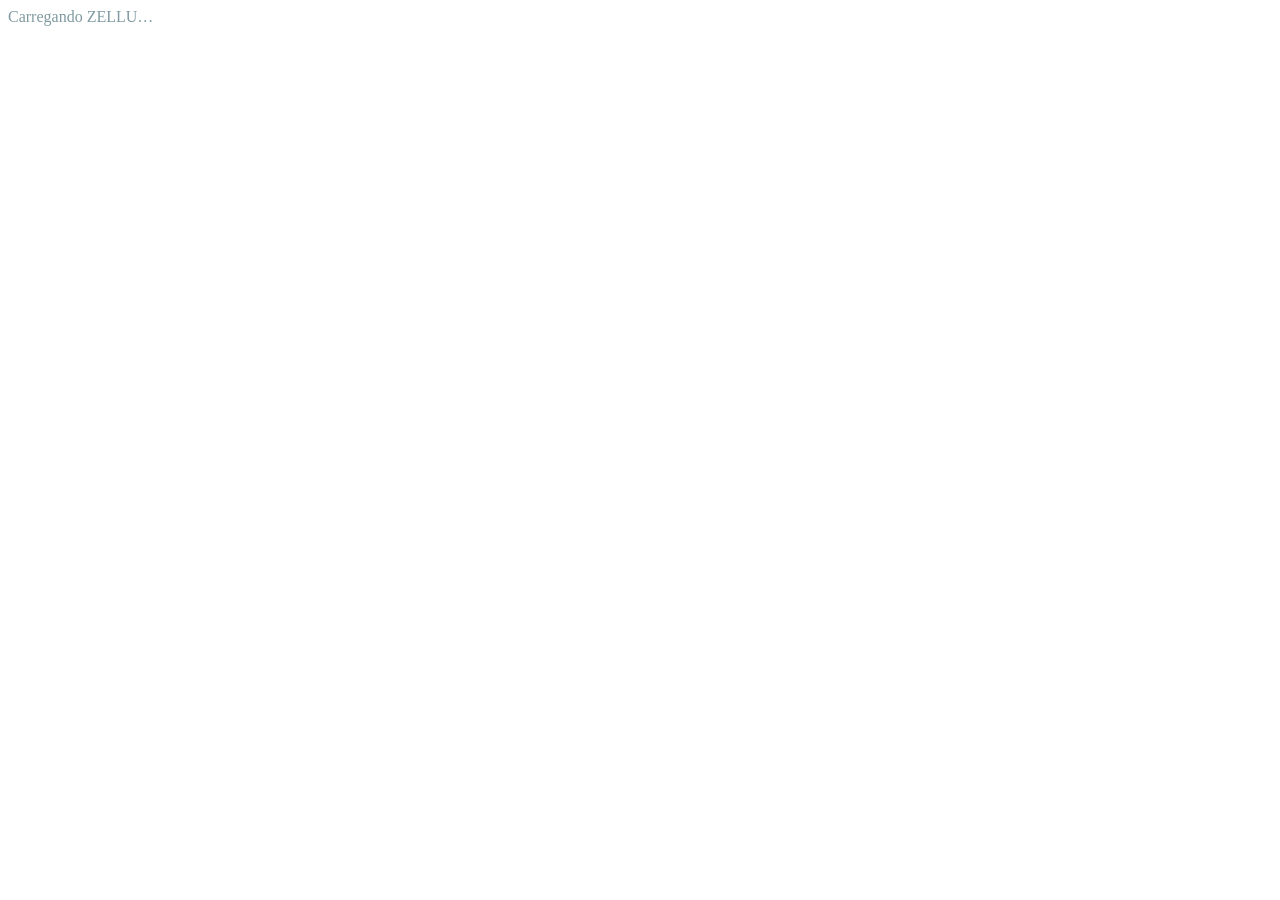
==== index.html @ 13895233 "Add files via upload" ====
<!DOCTYPE html><html lang="pt-BR"><head><meta charSet="utf-8"/><meta name="viewport" content="width=device-width, initial-scale=1"/><link rel="stylesheet" href="/juridical_taxonomy/_next/static/css/2553024fe6560345.css" data-precedence="next"/><link rel="preload" as="script" fetchPriority="low" href="/juridical_taxonomy/_next/static/chunks/webpack-516e82330b6f5aad.js"/><script src="/juridical_taxonomy/_next/static/chunks/fd9d1056-ef190f3fe912d710.js" async=""></script><script src="/juridical_taxonomy/_next/static/chunks/117-106c182120edcbfd.js" async=""></script><script src="/juridical_taxonomy/_next/static/chunks/main-app-54c400e4ec0f59c6.js" async=""></script><script src="/juridical_taxonomy/_next/static/chunks/app/page-b76040e803ad3f22.js" async=""></script><title>ZELLU · Taxonomia processual</title><meta name="description" content="DE-PARA de movimentações entre tribunais brasileiros"/><link rel="icon" href="/juridical_taxonomy/favicon.ico" type="image/x-icon" sizes="16x16"/><script src="/juridical_taxonomy/_next/static/chunks/polyfills-42372ed130431b0a.js" noModule=""></script></head><body><main><!--$!--><template data-dgst="BAILOUT_TO_CLIENT_SIDE_RENDERING"></template><div class="p-8 text-[var(--mute)]" style="color:#7f9aa0">Carregando ZELLU…</div><!--/$--></main><script src="/juridical_taxonomy/_next/static/chunks/webpack-516e82330b6f5aad.js" async=""></script><script>(self.__next_f=self.__next_f||[]).push([0]);self.__next_f.push([2,null])</script><script>self.__next_f.push([1,"1:HL[\"/juridical_taxonomy/_next/static/css/2553024fe6560345.css\",\"style\"]\n"])</script><script>self.__next_f.push([1,"2:I[2846,[],\"\"]\n4:I[9107,[],\"ClientPageRoot\"]\n5:I[2695,[\"931\",\"static/chunks/app/page-b76040e803ad3f22.js\"],\"default\",1]\n6:I[4707,[],\"\"]\n7:I[6423,[],\"\"]\n9:I[1060,[],\"\"]\na:[]\n0:[\"$\",\"$L2\",null,{\"buildId\":\"TChpjAAelxtWKI1IDLh6v\",\"assetPrefix\":\"/juridical_taxonomy\",\"urlParts\":[\"\",\"\"],\"initialTree\":[\"\",{\"children\":[\"__PAGE__\",{}]},\"$undefined\",\"$undefined\",true],\"initialSeedData\":[\"\",{\"children\":[\"__PAGE__\",{},[[\"$L3\",[\"$\",\"$L4\",null,{\"props\":{\"params\":{},\"searchParams\":{}},\"Component\":\"$5\"}],null],null],null]},[[[[\"$\",\"link\",\"0\",{\"rel\":\"stylesheet\",\"href\":\"/juridical_taxonomy/_next/static/css/2553024fe6560345.css\",\"precedence\":\"next\",\"crossOrigin\":\"$undefined\"}]],[\"$\",\"html\",null,{\"lang\":\"pt-BR\",\"children\":[\"$\",\"body\",null,{\"children\":[\"$\",\"$L6\",null,{\"parallelRouterKey\":\"children\",\"segmentPath\":[\"children\"],\"error\":\"$undefined\",\"errorStyles\":\"$undefined\",\"errorScripts\":\"$undefined\",\"template\":[\"$\",\"$L7\",null,{}],\"templateStyles\":\"$undefined\",\"templateScripts\":\"$undefined\",\"notFound\":[[\"$\",\"title\",null,{\"children\":\"404: This page could not be found.\"}],[\"$\",\"div\",null,{\"style\":{\"fontFamily\":\"system-ui,\\\"Segoe UI\\\",Roboto,Helvetica,Arial,sans-serif,\\\"Apple Color Emoji\\\",\\\"Segoe UI Emoji\\\"\",\"height\":\"100vh\",\"textAlign\":\"center\",\"display\":\"flex\",\"flexDirection\":\"column\",\"alignItems\":\"center\",\"justifyContent\":\"center\"},\"children\":[\"$\",\"div\",null,{\"children\":[[\"$\",\"style\",null,{\"dangerouslySetInnerHTML\":{\"__html\":\"body{color:#000;background:#fff;margin:0}.next-error-h1{border-right:1px solid rgba(0,0,0,.3)}@media (prefers-color-scheme:dark){body{color:#fff;background:#000}.next-error-h1{border-right:1px solid rgba(255,255,255,.3)}}\"}}],[\"$\",\"h1\",null,{\"className\":\"next-error-h1\",\"style\":{\"display\":\"inline-block\",\"margin\":\"0 20px 0 0\",\"padding\":\"0 23px 0 0\",\"fontSize\":24,\"fontWeight\":500,\"verticalAlign\":\"top\",\"lineHeight\":\"49px\"},\"children\":\"404\"}],[\"$\",\"div\",null,{\"style\":{\"display\":\"inline-block\"},\"children\":[\"$\",\"h2\",null,{\"style\":{\"fontSize\":14,\"fontWeight\":400,\"lineHeight\":\"49px\",\"margin\":0},\"children\":\"This page cou"])</script><script>self.__next_f.push([1,"ld not be found.\"}]}]]}]}]],\"notFoundStyles\":[]}]}]}]],null],null],\"couldBeIntercepted\":false,\"initialHead\":[null,\"$L8\"],\"globalErrorComponent\":\"$9\",\"missingSlots\":\"$Wa\"}]\n"])</script><script>self.__next_f.push([1,"8:[[\"$\",\"meta\",\"0\",{\"name\":\"viewport\",\"content\":\"width=device-width, initial-scale=1\"}],[\"$\",\"meta\",\"1\",{\"charSet\":\"utf-8\"}],[\"$\",\"title\",\"2\",{\"children\":\"ZELLU · Taxonomia processual\"}],[\"$\",\"meta\",\"3\",{\"name\":\"description\",\"content\":\"DE-PARA de movimentações entre tribunais brasileiros\"}],[\"$\",\"link\",\"4\",{\"rel\":\"icon\",\"href\":\"/juridical_taxonomy/favicon.ico\",\"type\":\"image/x-icon\",\"sizes\":\"16x16\"}]]\n3:null\n"])</script></body></html>
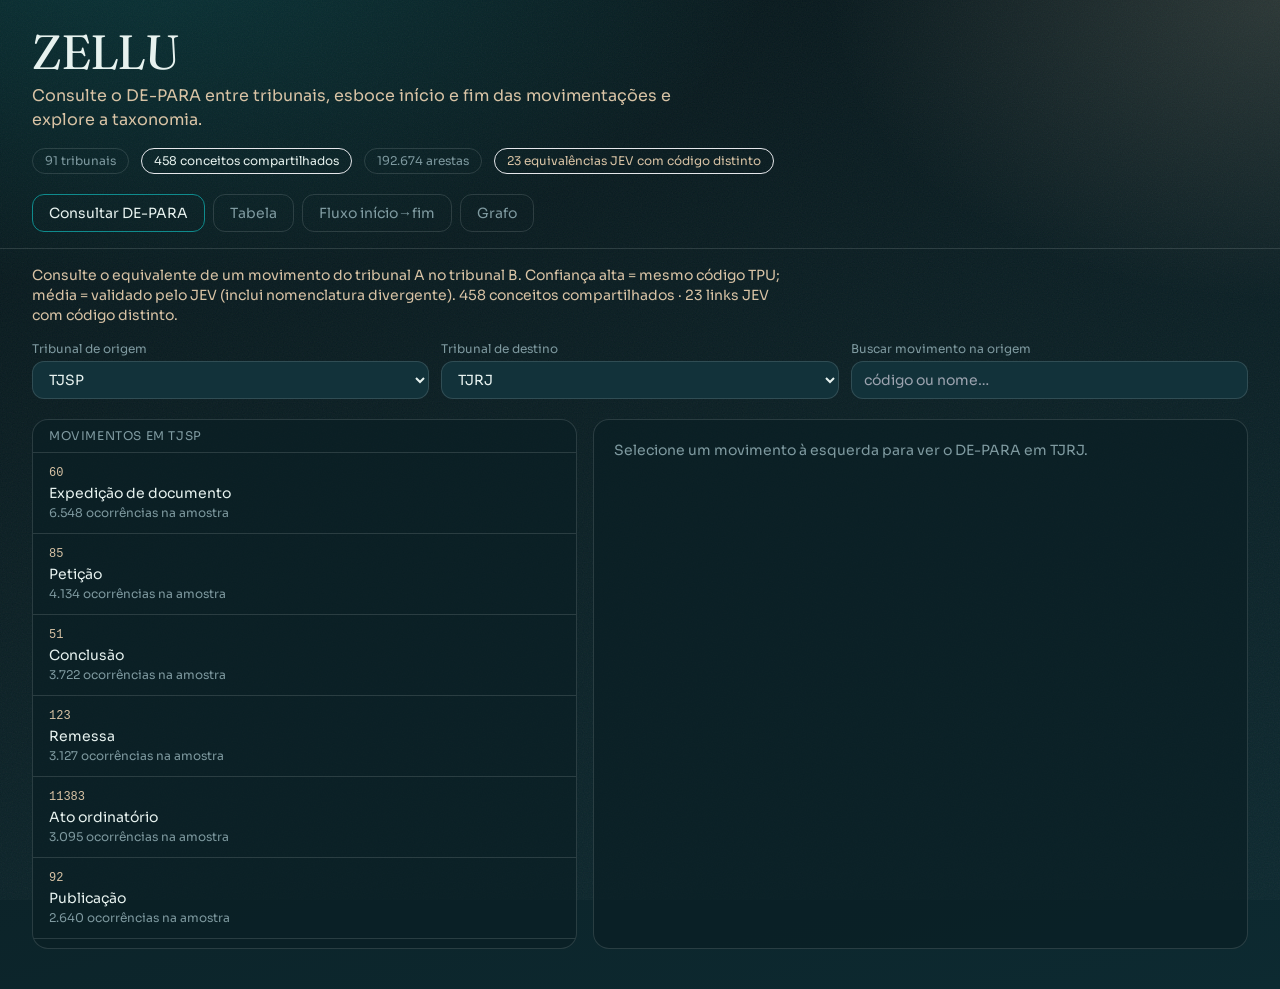
==== commit 643dfeec: "Add files via upload" ====
--- a/index.html
+++ b/index.html
@@ -1 +1 @@
-<!DOCTYPE html><html lang="pt-BR"><head><meta charSet="utf-8"/><meta name="viewport" content="width=device-width, initial-scale=1"/><link rel="stylesheet" href="/juridical_taxonomy/_next/static/css/2553024fe6560345.css" data-precedence="next"/><link rel="preload" as="script" fetchPriority="low" href="/juridical_taxonomy/_next/static/chunks/webpack-516e82330b6f5aad.js"/><script src="/juridical_taxonomy/_next/static/chunks/fd9d1056-ef190f3fe912d710.js" async=""></script><script src="/juridical_taxonomy/_next/static/chunks/117-106c182120edcbfd.js" async=""></script><script src="/juridical_taxonomy/_next/static/chunks/main-app-54c400e4ec0f59c6.js" async=""></script><script src="/juridical_taxonomy/_next/static/chunks/app/page-b76040e803ad3f22.js" async=""></script><title>ZELLU · Taxonomia processual</title><meta name="description" content="DE-PARA de movimentações entre tribunais brasileiros"/><link rel="icon" href="/juridical_taxonomy/favicon.ico" type="image/x-icon" sizes="16x16"/><script src="/juridical_taxonomy/_next/static/chunks/polyfills-42372ed130431b0a.js" noModule=""></script></head><body><main><!--$!--><template data-dgst="BAILOUT_TO_CLIENT_SIDE_RENDERING"></template><div class="p-8 text-[var(--mute)]" style="color:#7f9aa0">Carregando ZELLU…</div><!--/$--></main><script src="/juridical_taxonomy/_next/static/chunks/webpack-516e82330b6f5aad.js" async=""></script><script>(self.__next_f=self.__next_f||[]).push([0]);self.__next_f.push([2,null])</script><script>self.__next_f.push([1,"1:HL[\"/juridical_taxonomy/_next/static/css/2553024fe6560345.css\",\"style\"]\n"])</script><script>self.__next_f.push([1,"2:I[2846,[],\"\"]\n4:I[9107,[],\"ClientPageRoot\"]\n5:I[2695,[\"931\",\"static/chunks/app/page-b76040e803ad3f22.js\"],\"default\",1]\n6:I[4707,[],\"\"]\n7:I[6423,[],\"\"]\n9:I[1060,[],\"\"]\na:[]\n0:[\"$\",\"$L2\",null,{\"buildId\":\"TChpjAAelxtWKI1IDLh6v\",\"assetPrefix\":\"/juridical_taxonomy\",\"urlParts\":[\"\",\"\"],\"initialTree\":[\"\",{\"children\":[\"__PAGE__\",{}]},\"$undefined\",\"$undefined\",true],\"initialSeedData\":[\"\",{\"children\":[\"__PAGE__\",{},[[\"$L3\",[\"$\",\"$L4\",null,{\"props\":{\"params\":{},\"searchParams\":{}},\"Component\":\"$5\"}],null],null],null]},[[[[\"$\",\"link\",\"0\",{\"rel\":\"stylesheet\",\"href\":\"/juridical_taxonomy/_next/static/css/2553024fe6560345.css\",\"precedence\":\"next\",\"crossOrigin\":\"$undefined\"}]],[\"$\",\"html\",null,{\"lang\":\"pt-BR\",\"children\":[\"$\",\"body\",null,{\"children\":[\"$\",\"$L6\",null,{\"parallelRouterKey\":\"children\",\"segmentPath\":[\"children\"],\"error\":\"$undefined\",\"errorStyles\":\"$undefined\",\"errorScripts\":\"$undefined\",\"template\":[\"$\",\"$L7\",null,{}],\"templateStyles\":\"$undefined\",\"templateScripts\":\"$undefined\",\"notFound\":[[\"$\",\"title\",null,{\"children\":\"404: This page could not be found.\"}],[\"$\",\"div\",null,{\"style\":{\"fontFamily\":\"system-ui,\\\"Segoe UI\\\",Roboto,Helvetica,Arial,sans-serif,\\\"Apple Color Emoji\\\",\\\"Segoe UI Emoji\\\"\",\"height\":\"100vh\",\"textAlign\":\"center\",\"display\":\"flex\",\"flexDirection\":\"column\",\"alignItems\":\"center\",\"justifyContent\":\"center\"},\"children\":[\"$\",\"div\",null,{\"children\":[[\"$\",\"style\",null,{\"dangerouslySetInnerHTML\":{\"__html\":\"body{color:#000;background:#fff;margin:0}.next-error-h1{border-right:1px solid rgba(0,0,0,.3)}@media (prefers-color-scheme:dark){body{color:#fff;background:#000}.next-error-h1{border-right:1px solid rgba(255,255,255,.3)}}\"}}],[\"$\",\"h1\",null,{\"className\":\"next-error-h1\",\"style\":{\"display\":\"inline-block\",\"margin\":\"0 20px 0 0\",\"padding\":\"0 23px 0 0\",\"fontSize\":24,\"fontWeight\":500,\"verticalAlign\":\"top\",\"lineHeight\":\"49px\"},\"children\":\"404\"}],[\"$\",\"div\",null,{\"style\":{\"display\":\"inline-block\"},\"children\":[\"$\",\"h2\",null,{\"style\":{\"fontSize\":14,\"fontWeight\":400,\"lineHeight\":\"49px\",\"margin\":0},\"children\":\"This page cou"])</script><script>self.__next_f.push([1,"ld not be found.\"}]}]]}]}]],\"notFoundStyles\":[]}]}]}]],null],null],\"couldBeIntercepted\":false,\"initialHead\":[null,\"$L8\"],\"globalErrorComponent\":\"$9\",\"missingSlots\":\"$Wa\"}]\n"])</script><script>self.__next_f.push([1,"8:[[\"$\",\"meta\",\"0\",{\"name\":\"viewport\",\"content\":\"width=device-width, initial-scale=1\"}],[\"$\",\"meta\",\"1\",{\"charSet\":\"utf-8\"}],[\"$\",\"title\",\"2\",{\"children\":\"ZELLU · Taxonomia processual\"}],[\"$\",\"meta\",\"3\",{\"name\":\"description\",\"content\":\"DE-PARA de movimentações entre tribunais brasileiros\"}],[\"$\",\"link\",\"4\",{\"rel\":\"icon\",\"href\":\"/juridical_taxonomy/favicon.ico\",\"type\":\"image/x-icon\",\"sizes\":\"16x16\"}]]\n3:null\n"])</script></body></html>+<!DOCTYPE html><html lang="pt-BR"><head><meta charSet="utf-8"/><meta name="viewport" content="width=device-width, initial-scale=1"/><link rel="stylesheet" href="/_next/static/css/10b8285554e875d4.css" data-precedence="next"/><link rel="preload" as="script" fetchPriority="low" href="/_next/static/chunks/webpack-4a5ed6e820c9364b.js"/><script src="/_next/static/chunks/fd9d1056-ef190f3fe912d710.js" async=""></script><script src="/_next/static/chunks/117-5c5d620953fc42b6.js" async=""></script><script src="/_next/static/chunks/main-app-54c400e4ec0f59c6.js" async=""></script><script src="/_next/static/chunks/app/page-865fe49f5a0787f5.js" async=""></script><title>ZELLU · Taxonomia processual</title><meta name="description" content="DE-PARA de movimentações entre tribunais brasileiros"/><link rel="icon" href="/favicon.ico" type="image/x-icon" sizes="16x16"/><script src="/_next/static/chunks/polyfills-42372ed130431b0a.js" noModule=""></script></head><body><main><div class="flex min-h-screen flex-col"><header class="rise relative z-10 border-b border-[var(--line)] px-5 pb-4 pt-7 md:px-8"><p class="font-display text-4xl tracking-tight text-[var(--foam)] md:text-5xl">ZELLU</p><p class="rise-delay mt-2 max-w-2xl text-sm text-[var(--sand)] md:text-base">Consulte o DE-PARA entre tribunais, esboce início e fim das movimentações e explore a taxonomia.</p><div class="rise-delay mt-4 flex flex-wrap gap-3 text-xs text-[var(--mute)]"><span class="rounded-full border border-[var(--line)] px-3 py-1">91<!-- --> tribunais</span></div><div class="rise-delay mt-5 flex flex-wrap gap-2"><button type="button" class="rounded-xl border border-[var(--signal)] bg-[var(--signal)]/20 px-4 py-2 text-sm text-[var(--foam)]">Consultar DE-PARA</button><button type="button" class="rounded-xl border border-[var(--line)] px-4 py-2 text-sm text-[var(--mute)] hover:text-[var(--foam)]">Tabela</button><button type="button" class="rounded-xl border border-[var(--line)] px-4 py-2 text-sm text-[var(--mute)] hover:text-[var(--foam)]">Fluxo início→fim</button><button type="button" class="rounded-xl border border-[var(--line)] px-4 py-2 text-sm text-[var(--mute)] hover:text-[var(--foam)]">Grafo</button></div></header><div class="p-6 text-[var(--mute)]">Carregando consulta DE-PARA…</div></div></main><script src="/_next/static/chunks/webpack-4a5ed6e820c9364b.js" async=""></script><script>(self.__next_f=self.__next_f||[]).push([0]);self.__next_f.push([2,null])</script><script>self.__next_f.push([1,"1:HL[\"/_next/static/css/10b8285554e875d4.css\",\"style\"]\n"])</script><script>self.__next_f.push([1,"2:I[2846,[],\"\"]\n4:I[9107,[],\"ClientPageRoot\"]\n5:I[6572,[\"931\",\"static/chunks/app/page-865fe49f5a0787f5.js\"],\"default\",1]\n6:I[4707,[],\"\"]\n7:I[6423,[],\"\"]\n9:I[1060,[],\"\"]\na:[]\n0:[\"$\",\"$L2\",null,{\"buildId\":\"FlHKwhKEjsWB3qGwRfgDv\",\"assetPrefix\":\"\",\"urlParts\":[\"\",\"\"],\"initialTree\":[\"\",{\"children\":[\"__PAGE__\",{}]},\"$undefined\",\"$undefined\",true],\"initialSeedData\":[\"\",{\"children\":[\"__PAGE__\",{},[[\"$L3\",[\"$\",\"$L4\",null,{\"props\":{\"params\":{},\"searchParams\":{}},\"Component\":\"$5\"}],null],null],null]},[[[[\"$\",\"link\",\"0\",{\"rel\":\"stylesheet\",\"href\":\"/_next/static/css/10b8285554e875d4.css\",\"precedence\":\"next\",\"crossOrigin\":\"$undefined\"}]],[\"$\",\"html\",null,{\"lang\":\"pt-BR\",\"children\":[\"$\",\"body\",null,{\"children\":[\"$\",\"$L6\",null,{\"parallelRouterKey\":\"children\",\"segmentPath\":[\"children\"],\"error\":\"$undefined\",\"errorStyles\":\"$undefined\",\"errorScripts\":\"$undefined\",\"template\":[\"$\",\"$L7\",null,{}],\"templateStyles\":\"$undefined\",\"templateScripts\":\"$undefined\",\"notFound\":[[\"$\",\"title\",null,{\"children\":\"404: This page could not be found.\"}],[\"$\",\"div\",null,{\"style\":{\"fontFamily\":\"system-ui,\\\"Segoe UI\\\",Roboto,Helvetica,Arial,sans-serif,\\\"Apple Color Emoji\\\",\\\"Segoe UI Emoji\\\"\",\"height\":\"100vh\",\"textAlign\":\"center\",\"display\":\"flex\",\"flexDirection\":\"column\",\"alignItems\":\"center\",\"justifyContent\":\"center\"},\"children\":[\"$\",\"div\",null,{\"children\":[[\"$\",\"style\",null,{\"dangerouslySetInnerHTML\":{\"__html\":\"body{color:#000;background:#fff;margin:0}.next-error-h1{border-right:1px solid rgba(0,0,0,.3)}@media (prefers-color-scheme:dark){body{color:#fff;background:#000}.next-error-h1{border-right:1px solid rgba(255,255,255,.3)}}\"}}],[\"$\",\"h1\",null,{\"className\":\"next-error-h1\",\"style\":{\"display\":\"inline-block\",\"margin\":\"0 20px 0 0\",\"padding\":\"0 23px 0 0\",\"fontSize\":24,\"fontWeight\":500,\"verticalAlign\":\"top\",\"lineHeight\":\"49px\"},\"children\":\"404\"}],[\"$\",\"div\",null,{\"style\":{\"display\":\"inline-block\"},\"children\":[\"$\",\"h2\",null,{\"style\":{\"fontSize\":14,\"fontWeight\":400,\"lineHeight\":\"49px\",\"margin\":0},\"children\":\"This page could not be found.\"}]}]]}]}]],\"notFoundS"])</script><script>self.__next_f.push([1,"tyles\":[]}]}]}]],null],null],\"couldBeIntercepted\":false,\"initialHead\":[null,\"$L8\"],\"globalErrorComponent\":\"$9\",\"missingSlots\":\"$Wa\"}]\n"])</script><script>self.__next_f.push([1,"8:[[\"$\",\"meta\",\"0\",{\"name\":\"viewport\",\"content\":\"width=device-width, initial-scale=1\"}],[\"$\",\"meta\",\"1\",{\"charSet\":\"utf-8\"}],[\"$\",\"title\",\"2\",{\"children\":\"ZELLU · Taxonomia processual\"}],[\"$\",\"meta\",\"3\",{\"name\":\"description\",\"content\":\"DE-PARA de movimentações entre tribunais brasileiros\"}],[\"$\",\"link\",\"4\",{\"rel\":\"icon\",\"href\":\"/favicon.ico\",\"type\":\"image/x-icon\",\"sizes\":\"16x16\"}]]\n3:null\n"])</script></body></html>
--- a/_next/static/css/10b8285554e875d4.css
+++ b/_next/static/css/10b8285554e875d4.css
@@ -0,0 +1,5 @@
+@import url("https://fonts.googleapis.com/css2?family=Fraunces:opsz,wght@9..144,500;9..144,700&family=Sora:wght@400;500;600&display=swap");*,:after,:before{--tw-border-spacing-x:0;--tw-border-spacing-y:0;--tw-translate-x:0;--tw-translate-y:0;--tw-rotate:0;--tw-skew-x:0;--tw-skew-y:0;--tw-scale-x:1;--tw-scale-y:1;--tw-pan-x: ;--tw-pan-y: ;--tw-pinch-zoom: ;--tw-scroll-snap-strictness:proximity;--tw-gradient-from-position: ;--tw-gradient-via-position: ;--tw-gradient-to-position: ;--tw-ordinal: ;--tw-slashed-zero: ;--tw-numeric-figure: ;--tw-numeric-spacing: ;--tw-numeric-fraction: ;--tw-ring-inset: ;--tw-ring-offset-width:0px;--tw-ring-offset-color:#fff;--tw-ring-color:rgba(59,130,246,.5);--tw-ring-offset-shadow:0 0 #0000;--tw-ring-shadow:0 0 #0000;--tw-shadow:0 0 #0000;--tw-shadow-colored:0 0 #0000;--tw-blur: ;--tw-brightness: ;--tw-contrast: ;--tw-grayscale: ;--tw-hue-rotate: ;--tw-invert: ;--tw-saturate: ;--tw-sepia: ;--tw-drop-shadow: ;--tw-backdrop-blur: ;--tw-backdrop-brightness: ;--tw-backdrop-contrast: ;--tw-backdrop-grayscale: ;--tw-backdrop-hue-rotate: ;--tw-backdrop-invert: ;--tw-backdrop-opacity: ;--tw-backdrop-saturate: ;--tw-backdrop-sepia: ;--tw-contain-size: ;--tw-contain-layout: ;--tw-contain-paint: ;--tw-contain-style: }::backdrop{--tw-border-spacing-x:0;--tw-border-spacing-y:0;--tw-translate-x:0;--tw-translate-y:0;--tw-rotate:0;--tw-skew-x:0;--tw-skew-y:0;--tw-scale-x:1;--tw-scale-y:1;--tw-pan-x: ;--tw-pan-y: ;--tw-pinch-zoom: ;--tw-scroll-snap-strictness:proximity;--tw-gradient-from-position: ;--tw-gradient-via-position: ;--tw-gradient-to-position: ;--tw-ordinal: ;--tw-slashed-zero: ;--tw-numeric-figure: ;--tw-numeric-spacing: ;--tw-numeric-fraction: ;--tw-ring-inset: ;--tw-ring-offset-width:0px;--tw-ring-offset-color:#fff;--tw-ring-color:rgba(59,130,246,.5);--tw-ring-offset-shadow:0 0 #0000;--tw-ring-shadow:0 0 #0000;--tw-shadow:0 0 #0000;--tw-shadow-colored:0 0 #0000;--tw-blur: ;--tw-brightness: ;--tw-contrast: ;--tw-grayscale: ;--tw-hue-rotate: ;--tw-invert: ;--tw-saturate: ;--tw-sepia: ;--tw-drop-shadow: ;--tw-backdrop-blur: ;--tw-backdrop-brightness: ;--tw-backdrop-contrast: ;--tw-backdrop-grayscale: ;--tw-backdrop-hue-rotate: ;--tw-backdrop-invert: ;--tw-backdrop-opacity: ;--tw-backdrop-saturate: ;--tw-backdrop-sepia: ;--tw-contain-size: ;--tw-contain-layout: ;--tw-contain-paint: ;--tw-contain-style: }
+
+/*
+! tailwindcss v3.4.19 | MIT License | https://tailwindcss.com
+*/*,:after,:before{box-sizing:border-box;border:0 solid #e5e7eb}:after,:before{--tw-content:""}:host,html{line-height:1.5;-webkit-text-size-adjust:100%;-moz-tab-size:4;tab-size:4;font-family:ui-sans-serif,system-ui,sans-serif,Apple Color Emoji,Segoe UI Emoji,Segoe UI Symbol,Noto Color Emoji;font-feature-settings:normal;font-variation-settings:normal;-webkit-tap-highlight-color:transparent}body{margin:0;line-height:inherit}hr{height:0;color:inherit;border-top-width:1px}abbr:where([title]){text-decoration:underline dotted}h1,h2,h3,h4,h5,h6{font-size:inherit;font-weight:inherit}a{color:inherit;text-decoration:inherit}b,strong{font-weight:bolder}code,kbd,pre,samp{font-family:ui-monospace,SFMono-Regular,Menlo,Monaco,Consolas,Liberation Mono,Courier New,monospace;font-feature-settings:normal;font-variation-settings:normal;font-size:1em}small{font-size:80%}sub,sup{font-size:75%;line-height:0;position:relative;vertical-align:baseline}sub{bottom:-.25em}sup{top:-.5em}table{text-indent:0;border-color:inherit;border-collapse:collapse}button,input,optgroup,select,textarea{font-family:inherit;font-feature-settings:inherit;font-variation-settings:inherit;font-size:100%;font-weight:inherit;line-height:inherit;letter-spacing:inherit;color:inherit;margin:0;padding:0}button,select{text-transform:none}button,input:where([type=button]),input:where([type=reset]),input:where([type=submit]){-webkit-appearance:button;background-color:transparent;background-image:none}:-moz-focusring{outline:auto}:-moz-ui-invalid{box-shadow:none}progress{vertical-align:baseline}::-webkit-inner-spin-button,::-webkit-outer-spin-button{height:auto}[type=search]{-webkit-appearance:textfield;outline-offset:-2px}::-webkit-search-decoration{-webkit-appearance:none}::-webkit-file-upload-button{-webkit-appearance:button;font:inherit}summary{display:list-item}blockquote,dd,dl,figure,h1,h2,h3,h4,h5,h6,hr,p,pre{margin:0}fieldset{margin:0}fieldset,legend{padding:0}menu,ol,ul{list-style:none;margin:0;padding:0}dialog{padding:0}textarea{resize:vertical}input::placeholder,textarea::placeholder{opacity:1;color:#9ca3af}[role=button],button{cursor:pointer}:disabled{cursor:default}audio,canvas,embed,iframe,img,object,svg,video{display:block;vertical-align:middle}img,video{max-width:100%;height:auto}[hidden]:where(:not([hidden=until-found])){display:none}.pointer-events-none{pointer-events:none}.pointer-events-auto{pointer-events:auto}.absolute{position:absolute}.relative{position:relative}.sticky{position:sticky}.bottom-4{bottom:1rem}.left-4{left:1rem}.right-4{right:1rem}.top-0{top:0}.z-10{z-index:10}.z-20{z-index:20}.mx-1{margin-left:.25rem;margin-right:.25rem}.mx-2{margin-left:.5rem;margin-right:.5rem}.mx-auto{margin-left:auto;margin-right:auto}.mb-10{margin-bottom:2.5rem}.mb-2{margin-bottom:.5rem}.mb-3{margin-bottom:.75rem}.mb-4{margin-bottom:1rem}.mb-5{margin-bottom:1.25rem}.mb-6{margin-bottom:1.5rem}.mb-8{margin-bottom:2rem}.ml-2{margin-left:.5rem}.ml-auto{margin-left:auto}.mt-0\.5{margin-top:.125rem}.mt-1{margin-top:.25rem}.mt-2{margin-top:.5rem}.mt-3{margin-top:.75rem}.mt-4{margin-top:1rem}.mt-5{margin-top:1.25rem}.block{display:block}.flex{display:flex}.table{display:table}.grid{display:grid}.h-\[min\(78vh\2c 820px\)\]{height:min(78vh,820px)}.max-h-\[min\(55vh\2c 520px\)\]{max-height:min(55vh,520px)}.max-h-\[min\(70vh\2c 720px\)\]{max-height:min(70vh,720px)}.min-h-0{min-height:0}.min-h-\[420px\]{min-height:420px}.min-h-screen{min-height:100vh}.w-full{width:100%}.min-w-\[10rem\]{min-width:10rem}.min-w-\[720px\]{min-width:720px}.min-w-\[9\.5rem\]{min-width:9.5rem}.min-w-\[9rem\]{min-width:9rem}.max-w-2xl{max-width:42rem}.max-w-3xl{max-width:48rem}.max-w-6xl{max-width:72rem}.max-w-xs{max-width:20rem}.flex-1{flex:1 1 0%}.shrink-0{flex-shrink:0}.border-collapse{border-collapse:collapse}.resize{resize:both}.flex-col{flex-direction:column}.flex-wrap{flex-wrap:wrap}.items-start{align-items:flex-start}.items-end{align-items:flex-end}.items-center{align-items:center}.items-baseline{align-items:baseline}.justify-between{justify-content:space-between}.gap-0\.5{gap:.125rem}.gap-1{gap:.25rem}.gap-1\.5{gap:.375rem}.gap-2{gap:.5rem}.gap-3{gap:.75rem}.gap-4{gap:1rem}.gap-8{gap:2rem}.space-y-1>:not([hidden])~:not([hidden]){--tw-space-y-reverse:0;margin-top:calc(.25rem * calc(1 - var(--tw-space-y-reverse)));margin-bottom:calc(.25rem * var(--tw-space-y-reverse))}.space-y-2>:not([hidden])~:not([hidden]){--tw-space-y-reverse:0;margin-top:calc(.5rem * calc(1 - var(--tw-space-y-reverse)));margin-bottom:calc(.5rem * var(--tw-space-y-reverse))}.space-y-3>:not([hidden])~:not([hidden]){--tw-space-y-reverse:0;margin-top:calc(.75rem * calc(1 - var(--tw-space-y-reverse)));margin-bottom:calc(.75rem * var(--tw-space-y-reverse))}.space-y-4>:not([hidden])~:not([hidden]){--tw-space-y-reverse:0;margin-top:calc(1rem * calc(1 - var(--tw-space-y-reverse)));margin-bottom:calc(1rem * var(--tw-space-y-reverse))}.overflow-auto{overflow:auto}.overflow-hidden{overflow:hidden}.overflow-x-auto{overflow-x:auto}.rounded-2xl{border-radius:1rem}.rounded-full{border-radius:9999px}.rounded-lg{border-radius:.5rem}.rounded-md{border-radius:.375rem}.rounded-xl{border-radius:.75rem}.border{border-width:1px}.border-b{border-bottom-width:1px}.border-t{border-top-width:1px}.border-\[var\(--line\)\]{border-color:var(--line)}.border-\[var\(--signal\)\]{border-color:var(--signal)}.border-transparent{border-color:transparent}.bg-\[\#0a2228\]{--tw-bg-opacity:1;background-color:rgb(10 34 40/var(--tw-bg-opacity,1))}.bg-\[\#0d2429\]\/95{background-color:rgba(13,36,41,.95)}.bg-\[var\(--ink\)\]{background-color:var(--ink)}.bg-\[var\(--ink-2\)\]{background-color:var(--ink-2)}.bg-\[var\(--panel\)\]{background-color:var(--panel)}.bg-transparent{background-color:transparent}.p-4{padding:1rem}.p-5{padding:1.25rem}.p-6{padding:1.5rem}.p-8{padding:2rem}.px-2{padding-left:.5rem;padding-right:.5rem}.px-2\.5{padding-left:.625rem;padding-right:.625rem}.px-3{padding-left:.75rem;padding-right:.75rem}.px-4{padding-left:1rem;padding-right:1rem}.px-5{padding-left:1.25rem;padding-right:1.25rem}.py-0\.5{padding-top:.125rem;padding-bottom:.125rem}.py-1{padding-top:.25rem;padding-bottom:.25rem}.py-1\.5{padding-top:.375rem;padding-bottom:.375rem}.py-10{padding-top:2.5rem;padding-bottom:2.5rem}.py-2{padding-top:.5rem;padding-bottom:.5rem}.py-3{padding-top:.75rem;padding-bottom:.75rem}.py-4{padding-top:1rem;padding-bottom:1rem}.py-6{padding-top:1.5rem;padding-bottom:1.5rem}.pb-10{padding-bottom:2.5rem}.pb-2{padding-bottom:.5rem}.pb-3{padding-bottom:.75rem}.pb-4{padding-bottom:1rem}.pb-5{padding-bottom:1.25rem}.pt-4{padding-top:1rem}.pt-7{padding-top:1.75rem}.text-left{text-align:left}.text-center{text-align:center}.align-top{vertical-align:top}.font-mono{font-family:ui-monospace,SFMono-Regular,Menlo,Monaco,Consolas,Liberation Mono,Courier New,monospace}.text-2xl{font-size:1.5rem;line-height:2rem}.text-4xl{font-size:2.25rem;line-height:2.5rem}.text-\[10px\]{font-size:10px}.text-\[11px\]{font-size:11px}.text-base{font-size:1rem;line-height:1.5rem}.text-lg{font-size:1.125rem;line-height:1.75rem}.text-sm{font-size:.875rem;line-height:1.25rem}.text-xl{font-size:1.25rem;line-height:1.75rem}.text-xs{font-size:.75rem;line-height:1rem}.font-medium{font-weight:500}.uppercase{text-transform:uppercase}.leading-relaxed{line-height:1.625}.tracking-\[0\.14em\]{letter-spacing:.14em}.tracking-\[0\.18em\]{letter-spacing:.18em}.tracking-tight{letter-spacing:-.025em}.tracking-wide{letter-spacing:.025em}.tracking-wider{letter-spacing:.05em}.text-\[var\(--alert\)\]{color:var(--alert)}.text-\[var\(--foam\)\]{color:var(--foam)}.text-\[var\(--mute\)\]{color:var(--mute)}.text-\[var\(--sand\)\]{color:var(--sand)}.text-\[var\(--signal\)\]{color:var(--signal)}.accent-\[var\(--signal\)\]{accent-color:var(--signal)}.outline-none{outline:2px solid transparent;outline-offset:2px}.ring-\[var\(--signal\)\]{--tw-ring-color:var(--signal)}.filter{filter:var(--tw-blur) var(--tw-brightness) var(--tw-contrast) var(--tw-grayscale) var(--tw-hue-rotate) var(--tw-invert) var(--tw-saturate) var(--tw-sepia) var(--tw-drop-shadow)}.backdrop-blur{--tw-backdrop-blur:blur(8px)}.backdrop-blur,.backdrop-blur-md{-webkit-backdrop-filter:var(--tw-backdrop-blur) var(--tw-backdrop-brightness) var(--tw-backdrop-contrast) var(--tw-backdrop-grayscale) var(--tw-backdrop-hue-rotate) var(--tw-backdrop-invert) var(--tw-backdrop-opacity) var(--tw-backdrop-saturate) var(--tw-backdrop-sepia);backdrop-filter:var(--tw-backdrop-blur) var(--tw-backdrop-brightness) var(--tw-backdrop-contrast) var(--tw-backdrop-grayscale) var(--tw-backdrop-hue-rotate) var(--tw-backdrop-invert) var(--tw-backdrop-opacity) var(--tw-backdrop-saturate) var(--tw-backdrop-sepia)}.backdrop-blur-md{--tw-backdrop-blur:blur(12px)}.transition{transition-property:color,background-color,border-color,text-decoration-color,fill,stroke,opacity,box-shadow,transform,filter,backdrop-filter;transition-timing-function:cubic-bezier(.4,0,.2,1);transition-duration:.15s}:root{--ink:#0b1f24;--ink-2:#12323a;--foam:#e7f2ef;--sand:#d8c3a5;--signal:#0f8b8d;--alert:#c45c26;--mute:#7f9aa0;--line:rgba(231,242,239,.14);--panel:rgba(11,31,36,.72)}*{box-sizing:border-box}body,html{margin:0;min-height:100%;color:var(--foam);background:radial-gradient(1200px 700px at 10% -10%,rgba(15,139,141,.28),transparent 55%),radial-gradient(900px 600px at 100% 0,hsla(35,40%,75%,.16),transparent 50%),linear-gradient(165deg,#07161a 0,var(--ink) 45%,#0d2a31 100%);font-family:Sora,sans-serif}body:before{content:"";position:fixed;inset:0;pointer-events:none;opacity:.18;background-image:url("data:image/svg+xml,%3Csvg xmlns='http://www.w3.org/2000/svg' width='160' height='160'%3E%3Cfilter id='n'%3E%3CfeTurbulence type='fractalNoise' baseFrequency='.8' numOctaves='3' stitchTiles='stitch'/%3E%3C/filter%3E%3Crect width='160' height='160' filter='url(%23n)' opacity='.35'/%3E%3C/svg%3E");z-index:0}main{position:relative;z-index:1}.font-display{font-family:Fraunces,serif}@keyframes rise{0%{opacity:0;transform:translateY(12px)}to{opacity:1;transform:translateY(0)}}.rise{animation:rise .7s ease-out both}.rise-delay{animation:rise .8s ease-out .12s both}.hover\:border-\[var\(--line\)\]:hover{border-color:var(--line)}.hover\:border-\[var\(--signal\)\]:hover{border-color:var(--signal)}.hover\:bg-white\/\[0\.03\]:hover{background-color:hsla(0,0%,100%,.03)}.hover\:text-\[var\(--foam\)\]:hover{color:var(--foam)}.focus\:ring-1:focus{--tw-ring-offset-shadow:var(--tw-ring-inset) 0 0 0 var(--tw-ring-offset-width) var(--tw-ring-offset-color);--tw-ring-shadow:var(--tw-ring-inset) 0 0 0 calc(1px + var(--tw-ring-offset-width)) var(--tw-ring-color);box-shadow:var(--tw-ring-offset-shadow),var(--tw-ring-shadow),var(--tw-shadow,0 0 #0000)}@media (min-width:768px){.md\:left-auto{left:auto}.md\:right-4{right:1rem}.md\:col-span-2{grid-column:span 2/span 2}.md\:w-80{width:20rem}.md\:grid-cols-3{grid-template-columns:repeat(3,minmax(0,1fr))}.md\:grid-cols-4{grid-template-columns:repeat(4,minmax(0,1fr))}.md\:flex-row{flex-direction:row}.md\:items-end{align-items:flex-end}.md\:px-5{padding-left:1.25rem;padding-right:1.25rem}.md\:px-8{padding-left:2rem;padding-right:2rem}.md\:text-3xl{font-size:1.875rem;line-height:2.25rem}.md\:text-5xl{font-size:3rem;line-height:1}.md\:text-base{font-size:1rem;line-height:1.5rem}}@media (min-width:1024px){.lg\:grid-cols-\[1fr_1\.1fr\]{grid-template-columns:1fr 1.1fr}.lg\:grid-cols-\[1fr_1\.2fr\]{grid-template-columns:1fr 1.2fr}}
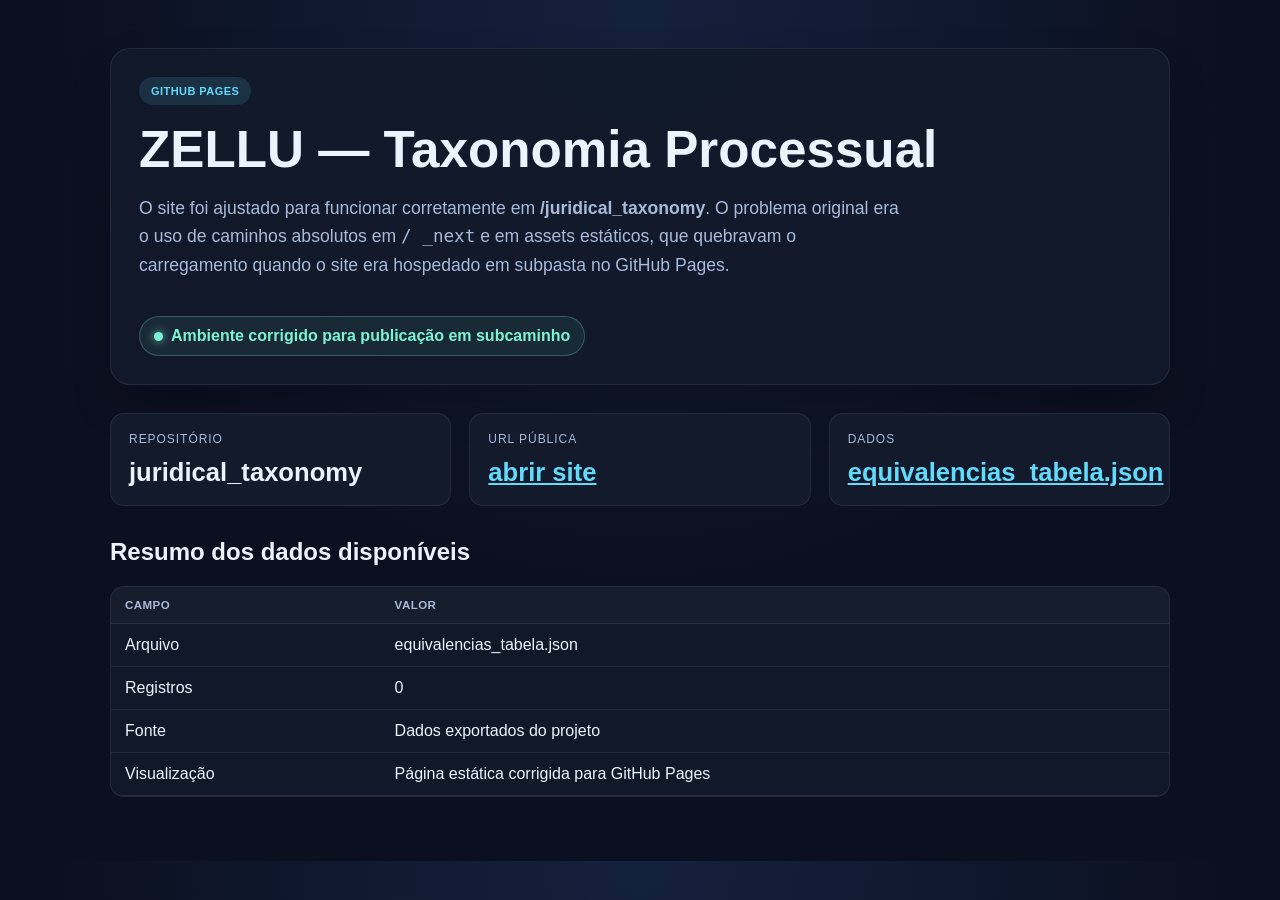
==== commit 502327dc: "Corrige o GitHub Pages para usar URLs relativas em subpasta e adiciona fallback 404 funcional." ====
--- a/index.html
+++ b/index.html
@@ -1 +1,229 @@
-<!DOCTYPE html><html lang="pt-BR"><head><meta charSet="utf-8"/><meta name="viewport" content="width=device-width, initial-scale=1"/><link rel="stylesheet" href="/_next/static/css/10b8285554e875d4.css" data-precedence="next"/><link rel="preload" as="script" fetchPriority="low" href="/_next/static/chunks/webpack-4a5ed6e820c9364b.js"/><script src="/_next/static/chunks/fd9d1056-ef190f3fe912d710.js" async=""></script><script src="/_next/static/chunks/117-5c5d620953fc42b6.js" async=""></script><script src="/_next/static/chunks/main-app-54c400e4ec0f59c6.js" async=""></script><script src="/_next/static/chunks/app/page-865fe49f5a0787f5.js" async=""></script><title>ZELLU · Taxonomia processual</title><meta name="description" content="DE-PARA de movimentações entre tribunais brasileiros"/><link rel="icon" href="/favicon.ico" type="image/x-icon" sizes="16x16"/><script src="/_next/static/chunks/polyfills-42372ed130431b0a.js" noModule=""></script></head><body><main><div class="flex min-h-screen flex-col"><header class="rise relative z-10 border-b border-[var(--line)] px-5 pb-4 pt-7 md:px-8"><p class="font-display text-4xl tracking-tight text-[var(--foam)] md:text-5xl">ZELLU</p><p class="rise-delay mt-2 max-w-2xl text-sm text-[var(--sand)] md:text-base">Consulte o DE-PARA entre tribunais, esboce início e fim das movimentações e explore a taxonomia.</p><div class="rise-delay mt-4 flex flex-wrap gap-3 text-xs text-[var(--mute)]"><span class="rounded-full border border-[var(--line)] px-3 py-1">91<!-- --> tribunais</span></div><div class="rise-delay mt-5 flex flex-wrap gap-2"><button type="button" class="rounded-xl border border-[var(--signal)] bg-[var(--signal)]/20 px-4 py-2 text-sm text-[var(--foam)]">Consultar DE-PARA</button><button type="button" class="rounded-xl border border-[var(--line)] px-4 py-2 text-sm text-[var(--mute)] hover:text-[var(--foam)]">Tabela</button><button type="button" class="rounded-xl border border-[var(--line)] px-4 py-2 text-sm text-[var(--mute)] hover:text-[var(--foam)]">Fluxo início→fim</button><button type="button" class="rounded-xl border border-[var(--line)] px-4 py-2 text-sm text-[var(--mute)] hover:text-[var(--foam)]">Grafo</button></div></header><div class="p-6 text-[var(--mute)]">Carregando consulta DE-PARA…</div></div></main><script src="/_next/static/chunks/webpack-4a5ed6e820c9364b.js" async=""></script><script>(self.__next_f=self.__next_f||[]).push([0]);self.__next_f.push([2,null])</script><script>self.__next_f.push([1,"1:HL[\"/_next/static/css/10b8285554e875d4.css\",\"style\"]\n"])</script><script>self.__next_f.push([1,"2:I[2846,[],\"\"]\n4:I[9107,[],\"ClientPageRoot\"]\n5:I[6572,[\"931\",\"static/chunks/app/page-865fe49f5a0787f5.js\"],\"default\",1]\n6:I[4707,[],\"\"]\n7:I[6423,[],\"\"]\n9:I[1060,[],\"\"]\na:[]\n0:[\"$\",\"$L2\",null,{\"buildId\":\"FlHKwhKEjsWB3qGwRfgDv\",\"assetPrefix\":\"\",\"urlParts\":[\"\",\"\"],\"initialTree\":[\"\",{\"children\":[\"__PAGE__\",{}]},\"$undefined\",\"$undefined\",true],\"initialSeedData\":[\"\",{\"children\":[\"__PAGE__\",{},[[\"$L3\",[\"$\",\"$L4\",null,{\"props\":{\"params\":{},\"searchParams\":{}},\"Component\":\"$5\"}],null],null],null]},[[[[\"$\",\"link\",\"0\",{\"rel\":\"stylesheet\",\"href\":\"/_next/static/css/10b8285554e875d4.css\",\"precedence\":\"next\",\"crossOrigin\":\"$undefined\"}]],[\"$\",\"html\",null,{\"lang\":\"pt-BR\",\"children\":[\"$\",\"body\",null,{\"children\":[\"$\",\"$L6\",null,{\"parallelRouterKey\":\"children\",\"segmentPath\":[\"children\"],\"error\":\"$undefined\",\"errorStyles\":\"$undefined\",\"errorScripts\":\"$undefined\",\"template\":[\"$\",\"$L7\",null,{}],\"templateStyles\":\"$undefined\",\"templateScripts\":\"$undefined\",\"notFound\":[[\"$\",\"title\",null,{\"children\":\"404: This page could not be found.\"}],[\"$\",\"div\",null,{\"style\":{\"fontFamily\":\"system-ui,\\\"Segoe UI\\\",Roboto,Helvetica,Arial,sans-serif,\\\"Apple Color Emoji\\\",\\\"Segoe UI Emoji\\\"\",\"height\":\"100vh\",\"textAlign\":\"center\",\"display\":\"flex\",\"flexDirection\":\"column\",\"alignItems\":\"center\",\"justifyContent\":\"center\"},\"children\":[\"$\",\"div\",null,{\"children\":[[\"$\",\"style\",null,{\"dangerouslySetInnerHTML\":{\"__html\":\"body{color:#000;background:#fff;margin:0}.next-error-h1{border-right:1px solid rgba(0,0,0,.3)}@media (prefers-color-scheme:dark){body{color:#fff;background:#000}.next-error-h1{border-right:1px solid rgba(255,255,255,.3)}}\"}}],[\"$\",\"h1\",null,{\"className\":\"next-error-h1\",\"style\":{\"display\":\"inline-block\",\"margin\":\"0 20px 0 0\",\"padding\":\"0 23px 0 0\",\"fontSize\":24,\"fontWeight\":500,\"verticalAlign\":\"top\",\"lineHeight\":\"49px\"},\"children\":\"404\"}],[\"$\",\"div\",null,{\"style\":{\"display\":\"inline-block\"},\"children\":[\"$\",\"h2\",null,{\"style\":{\"fontSize\":14,\"fontWeight\":400,\"lineHeight\":\"49px\",\"margin\":0},\"children\":\"This page could not be found.\"}]}]]}]}]],\"notFoundS"])</script><script>self.__next_f.push([1,"tyles\":[]}]}]}]],null],null],\"couldBeIntercepted\":false,\"initialHead\":[null,\"$L8\"],\"globalErrorComponent\":\"$9\",\"missingSlots\":\"$Wa\"}]\n"])</script><script>self.__next_f.push([1,"8:[[\"$\",\"meta\",\"0\",{\"name\":\"viewport\",\"content\":\"width=device-width, initial-scale=1\"}],[\"$\",\"meta\",\"1\",{\"charSet\":\"utf-8\"}],[\"$\",\"title\",\"2\",{\"children\":\"ZELLU · Taxonomia processual\"}],[\"$\",\"meta\",\"3\",{\"name\":\"description\",\"content\":\"DE-PARA de movimentações entre tribunais brasileiros\"}],[\"$\",\"link\",\"4\",{\"rel\":\"icon\",\"href\":\"/favicon.ico\",\"type\":\"image/x-icon\",\"sizes\":\"16x16\"}]]\n3:null\n"])</script></body></html>+<!DOCTYPE html>
+<html lang="pt-BR">
+  <head>
+    <meta charset="UTF-8" />
+    <meta name="viewport" content="width=device-width, initial-scale=1.0" />
+    <title>ZELLU — Taxonomia Processual</title>
+    <meta
+      name="description"
+      content="Consulta de equivalências processuais entre tribunais brasileiros."
+    />
+    <style>
+      :root {
+        --bg: #0b1020;
+        --panel: #121a2b;
+        --panel-2: #1a2340;
+        --accent: #61dafb;
+        --accent-2: #7ef2d2;
+        --text: #ebf3ff;
+        --muted: #a8bad9;
+        --border: rgba(255,255,255,0.08);
+      }
+      * { box-sizing: border-box; }
+      body {
+        margin: 0;
+        font-family: Arial, Helvetica, sans-serif;
+        background: radial-gradient(circle at top, #14213d 0%, var(--bg) 55%);
+        color: var(--text);
+      }
+      .wrap {
+        max-width: 1100px;
+        margin: 0 auto;
+        padding: 48px 20px 64px;
+      }
+      .hero {
+        background: rgba(18, 26, 43, 0.9);
+        border: 1px solid var(--border);
+        border-radius: 20px;
+        padding: 28px;
+        box-shadow: 0 20px 40px rgba(0,0,0,0.18);
+      }
+      .eyebrow {
+        display: inline-block;
+        padding: 8px 12px;
+        border-radius: 999px;
+        background: rgba(97, 218, 251, 0.12);
+        color: var(--accent);
+        font-weight: 700;
+        letter-spacing: 0.04em;
+        text-transform: uppercase;
+        font-size: 11px;
+      }
+      h1 {
+        margin: 18px 0 12px;
+        font-size: clamp(2rem, 4vw, 4rem);
+        line-height: 1.05;
+      }
+      .subtitle {
+        color: var(--muted);
+        font-size: 1.1rem;
+        line-height: 1.6;
+        max-width: 760px;
+      }
+      .grid {
+        display: grid;
+        grid-template-columns: repeat(auto-fit, minmax(220px, 1fr));
+        gap: 18px;
+        margin-top: 28px;
+      }
+      .card {
+        background: var(--panel);
+        border: 1px solid var(--border);
+        border-radius: 14px;
+        padding: 18px;
+      }
+      .card .label {
+        color: var(--muted);
+        font-size: 0.75rem;
+        letter-spacing: 0.08em;
+        text-transform: uppercase;
+      }
+      .card .value {
+        margin-top: 12px;
+        font-size: clamp(1.5rem, 2vw, 2.2rem);
+        font-weight: 700;
+      }
+      .section {
+        margin-top: 32px;
+      }
+      .table-wrap {
+        overflow: auto;
+        margin-top: 16px;
+        background: rgba(18,26,43,0.9);
+        border: 1px solid var(--border);
+        border-radius: 14px;
+      }
+      table {
+        width: 100%;
+        border-collapse: collapse;
+      }
+      th, td {
+        padding: 12px 14px;
+        border-bottom: 1px solid var(--border);
+        text-align: left;
+        vertical-align: top;
+      }
+      th {
+        background: rgba(255,255,255,0.02);
+        color: var(--muted);
+        letter-spacing: 0.04em;
+        text-transform: uppercase;
+        font-size: 0.72rem;
+      }
+      tbody tr:hover {
+        background: rgba(255,255,255,0.02);
+      }
+      a {
+        color: var(--accent);
+      }
+      .status {
+        display: inline-flex;
+        align-items: center;
+        gap: 8px;
+        padding: 10px 14px;
+        border-radius: 999px;
+        background: rgba(126, 242, 210, 0.08);
+        color: var(--accent-2);
+        border: 1px solid rgba(126,242,210,0.25);
+        font-weight: 600;
+        margin-top: 20px;
+      }
+      .dot {
+        width: 9px;
+        height: 9px;
+        border-radius: 50%;
+        background: var(--accent-2);
+        box-shadow: 0 0 10px rgba(126,242,210,0.8);
+      }
+      @media (max-width: 600px) {
+        .hero { padding: 20px 18px; }
+        h1 { font-size: 2.1rem; }
+      }
+    </style>
+  </head>
+  <body>
+    <div class="wrap">
+      <header class="hero">
+        <div class="eyebrow">GitHub Pages</div>
+        <h1>ZELLU — Taxonomia Processual</h1>
+        <p class="subtitle">
+          O site foi ajustado para funcionar corretamente em
+          <strong>/juridical_taxonomy</strong>. O problema original era o uso de caminhos
+          absolutos em <code>/ _next</code> e em assets estáticos, que quebravam o carregamento
+          quando o site era hospedado em subpasta no GitHub Pages.
+        </p>
+        <div class="status"><span class="dot"></span> Ambiente corrigido para publicação em subcaminho</div>
+      </header>
+
+      <section class="grid">
+        <div class="card">
+          <div class="label">Repositório</div>
+          <div class="value">juridical_taxonomy</div>
+        </div>
+        <div class="card">
+          <div class="label">URL pública</div>
+          <div class="value"><a href="https://arthur-ffranca.github.io/juridical_taxonomy/" target="_blank" rel="noreferrer">abrir site</a></div>
+        </div>
+        <div class="card">
+          <div class="label">Dados</div>
+          <div class="value"><a href="./equivalencias_tabela.json" target="_blank" rel="noreferrer">equivalencias_tabela.json</a></div>
+        </div>
+      </section>
+
+      <section class="section">
+        <h2>Resumo dos dados disponíveis</h2>
+        <div class="table-wrap">
+          <table>
+            <thead>
+              <tr>
+                <th>Campo</th>
+                <th>Valor</th>
+              </tr>
+            </thead>
+            <tbody id="summary-body">
+              <tr><td colspan="2">Carregando dados...</td></tr>
+            </tbody>
+          </table>
+        </div>
+      </section>
+    </div>
+
+    <script>
+      async function loadSummary() {
+        const tbody = document.getElementById('summary-body');
+        try {
+          const response = await fetch('./equivalencias_tabela.json');
+          if (!response.ok) throw new Error('Arquivo JSON não encontrado');
+          const data = await response.json();
+
+          const entries = Array.isArray(data) ? data.slice(0, 5) : [];
+          const summary = [
+            ['Arquivo', 'equivalencias_tabela.json'],
+            ['Registros', String(entries.length)],
+            ['Fonte', 'Dados exportados do projeto'],
+            ['Visualização', 'Página estática corrigida para GitHub Pages']
+          ];
+
+          tbody.innerHTML = summary
+            .map(([label, value]) => `<tr><td>${label}</td><td>${value}</td></tr>`)
+            .join('') + (entries.length ? `
+              <tr><td>Exemplos</td><td>${entries.map(item => item?.nome || item?.codigo || JSON.stringify(item)).slice(0,3).join(' • ')}</td></tr>
+            ` : '');
+        } catch (error) {
+          tbody.innerHTML = `
+            <tr>
+              <td>Estado</td>
+              <td>Arquivo de dados ainda não acessível automaticamente.</td>
+            </tr>
+            <tr>
+              <td>Diagnóstico</td>
+              <td>${error.message}</td>
+            </tr>
+          `;
+        }
+      }
+
+      loadSummary();
+    </script>
+  </body>
+</html>
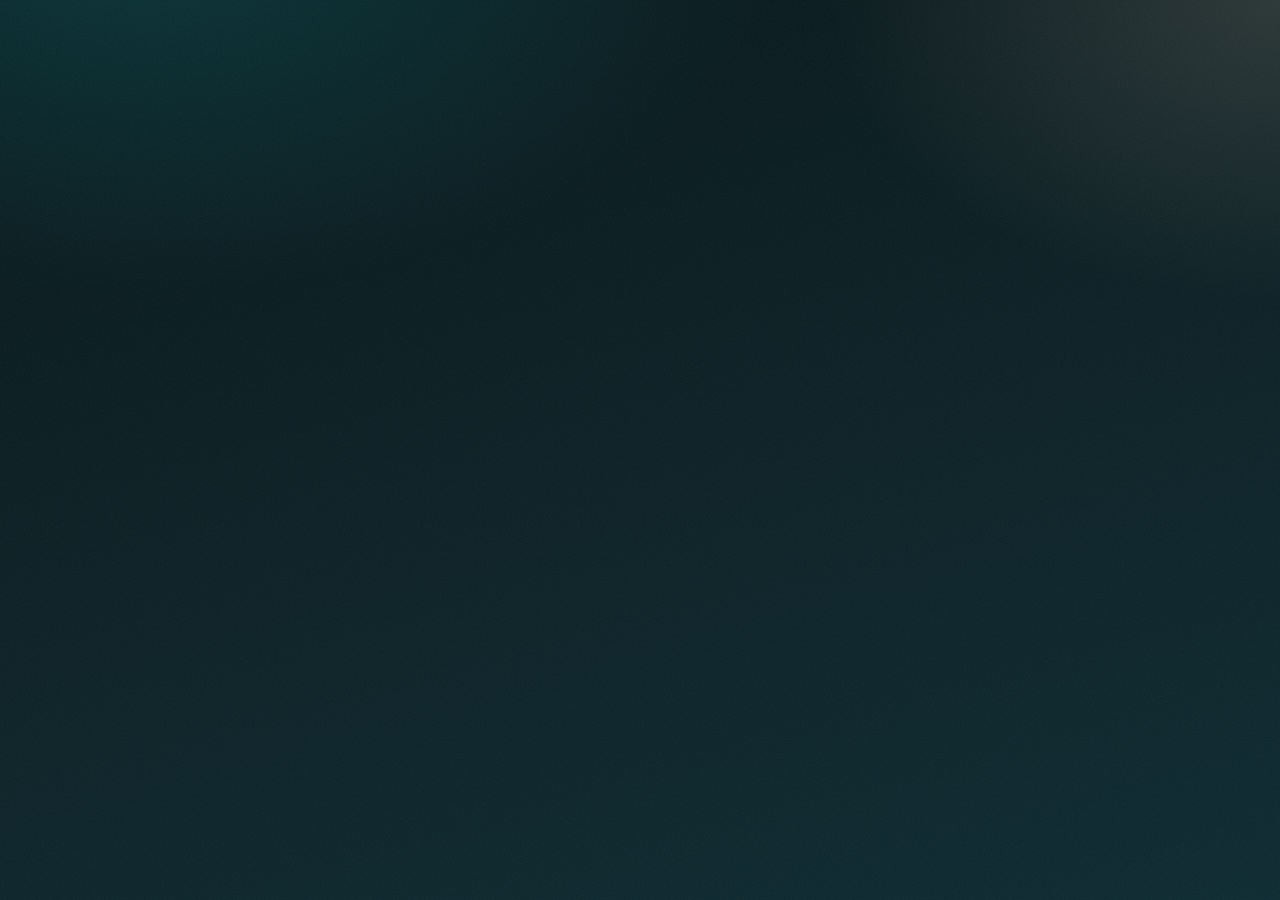
==== commit a71b945a: "Restaura bootstrap Next e corrige caminhos para subpasta Co-authored-by: arthur-ffranca <108443685+a" ====
--- a/index.html
+++ b/index.html
@@ -1,229 +1,36 @@
 <!DOCTYPE html>
 <html lang="pt-BR">
   <head>
-    <meta charset="UTF-8" />
-    <meta name="viewport" content="width=device-width, initial-scale=1.0" />
-    <title>ZELLU — Taxonomia Processual</title>
-    <meta
-      name="description"
-      content="Consulta de equivalências processuais entre tribunais brasileiros."
-    />
-    <style>
-      :root {
-        --bg: #0b1020;
-        --panel: #121a2b;
-        --panel-2: #1a2340;
-        --accent: #61dafb;
-        --accent-2: #7ef2d2;
-        --text: #ebf3ff;
-        --muted: #a8bad9;
-        --border: rgba(255,255,255,0.08);
-      }
-      * { box-sizing: border-box; }
-      body {
-        margin: 0;
-        font-family: Arial, Helvetica, sans-serif;
-        background: radial-gradient(circle at top, #14213d 0%, var(--bg) 55%);
-        color: var(--text);
-      }
-      .wrap {
-        max-width: 1100px;
-        margin: 0 auto;
-        padding: 48px 20px 64px;
-      }
-      .hero {
-        background: rgba(18, 26, 43, 0.9);
-        border: 1px solid var(--border);
-        border-radius: 20px;
-        padding: 28px;
-        box-shadow: 0 20px 40px rgba(0,0,0,0.18);
-      }
-      .eyebrow {
-        display: inline-block;
-        padding: 8px 12px;
-        border-radius: 999px;
-        background: rgba(97, 218, 251, 0.12);
-        color: var(--accent);
-        font-weight: 700;
-        letter-spacing: 0.04em;
-        text-transform: uppercase;
-        font-size: 11px;
-      }
-      h1 {
-        margin: 18px 0 12px;
-        font-size: clamp(2rem, 4vw, 4rem);
-        line-height: 1.05;
-      }
-      .subtitle {
-        color: var(--muted);
-        font-size: 1.1rem;
-        line-height: 1.6;
-        max-width: 760px;
-      }
-      .grid {
-        display: grid;
-        grid-template-columns: repeat(auto-fit, minmax(220px, 1fr));
-        gap: 18px;
-        margin-top: 28px;
-      }
-      .card {
-        background: var(--panel);
-        border: 1px solid var(--border);
-        border-radius: 14px;
-        padding: 18px;
-      }
-      .card .label {
-        color: var(--muted);
-        font-size: 0.75rem;
-        letter-spacing: 0.08em;
-        text-transform: uppercase;
-      }
-      .card .value {
-        margin-top: 12px;
-        font-size: clamp(1.5rem, 2vw, 2.2rem);
-        font-weight: 700;
-      }
-      .section {
-        margin-top: 32px;
-      }
-      .table-wrap {
-        overflow: auto;
-        margin-top: 16px;
-        background: rgba(18,26,43,0.9);
-        border: 1px solid var(--border);
-        border-radius: 14px;
-      }
-      table {
-        width: 100%;
-        border-collapse: collapse;
-      }
-      th, td {
-        padding: 12px 14px;
-        border-bottom: 1px solid var(--border);
-        text-align: left;
-        vertical-align: top;
-      }
-      th {
-        background: rgba(255,255,255,0.02);
-        color: var(--muted);
-        letter-spacing: 0.04em;
-        text-transform: uppercase;
-        font-size: 0.72rem;
-      }
-      tbody tr:hover {
-        background: rgba(255,255,255,0.02);
-      }
-      a {
-        color: var(--accent);
-      }
-      .status {
-        display: inline-flex;
-        align-items: center;
-        gap: 8px;
-        padding: 10px 14px;
-        border-radius: 999px;
-        background: rgba(126, 242, 210, 0.08);
-        color: var(--accent-2);
-        border: 1px solid rgba(126,242,210,0.25);
-        font-weight: 600;
-        margin-top: 20px;
-      }
-      .dot {
-        width: 9px;
-        height: 9px;
-        border-radius: 50%;
-        background: var(--accent-2);
-        box-shadow: 0 0 10px rgba(126,242,210,0.8);
-      }
-      @media (max-width: 600px) {
-        .hero { padding: 20px 18px; }
-        h1 { font-size: 2.1rem; }
-      }
-    </style>
+    <meta charset="utf-8" />
+    <meta name="viewport" content="width=device-width, initial-scale=1" />
+    <title>ZELLU · Taxonomia processual</title>
+    <meta name="description" content="DE-PARA de movimentações entre tribunais brasileiros" />
+    <link rel="icon" href="./favicon.ico" type="image/x-icon" sizes="16x16" />
+    <link rel="stylesheet" href="./_next/static/css/10b8285554e875d4.css" data-precedence="next" />
+    <link rel="stylesheet" href="./_next/static/css/eab42eb7ba1ba901.css" data-precedence="next" />
+    <script src="./_next/static/chunks/polyfills-42372ed130431b0a.js" nomodule=""></script>
   </head>
   <body>
-    <div class="wrap">
-      <header class="hero">
-        <div class="eyebrow">GitHub Pages</div>
-        <h1>ZELLU — Taxonomia Processual</h1>
-        <p class="subtitle">
-          O site foi ajustado para funcionar corretamente em
-          <strong>/juridical_taxonomy</strong>. O problema original era o uso de caminhos
-          absolutos em <code>/ _next</code> e em assets estáticos, que quebravam o carregamento
-          quando o site era hospedado em subpasta no GitHub Pages.
-        </p>
-        <div class="status"><span class="dot"></span> Ambiente corrigido para publicação em subcaminho</div>
-      </header>
-
-      <section class="grid">
-        <div class="card">
-          <div class="label">Repositório</div>
-          <div class="value">juridical_taxonomy</div>
-        </div>
-        <div class="card">
-          <div class="label">URL pública</div>
-          <div class="value"><a href="https://arthur-ffranca.github.io/juridical_taxonomy/" target="_blank" rel="noreferrer">abrir site</a></div>
-        </div>
-        <div class="card">
-          <div class="label">Dados</div>
-          <div class="value"><a href="./equivalencias_tabela.json" target="_blank" rel="noreferrer">equivalencias_tabela.json</a></div>
-        </div>
-      </section>
-
-      <section class="section">
-        <h2>Resumo dos dados disponíveis</h2>
-        <div class="table-wrap">
-          <table>
-            <thead>
-              <tr>
-                <th>Campo</th>
-                <th>Valor</th>
-              </tr>
-            </thead>
-            <tbody id="summary-body">
-              <tr><td colspan="2">Carregando dados...</td></tr>
-            </tbody>
-          </table>
-        </div>
-      </section>
-    </div>
-
+    <main id="__next"></main>
     <script>
-      async function loadSummary() {
-        const tbody = document.getElementById('summary-body');
-        try {
-          const response = await fetch('./equivalencias_tabela.json');
-          if (!response.ok) throw new Error('Arquivo JSON não encontrado');
-          const data = await response.json();
-
-          const entries = Array.isArray(data) ? data.slice(0, 5) : [];
-          const summary = [
-            ['Arquivo', 'equivalencias_tabela.json'],
-            ['Registros', String(entries.length)],
-            ['Fonte', 'Dados exportados do projeto'],
-            ['Visualização', 'Página estática corrigida para GitHub Pages']
-          ];
-
-          tbody.innerHTML = summary
-            .map(([label, value]) => `<tr><td>${label}</td><td>${value}</td></tr>`)
-            .join('') + (entries.length ? `
-              <tr><td>Exemplos</td><td>${entries.map(item => item?.nome || item?.codigo || JSON.stringify(item)).slice(0,3).join(' • ')}</td></tr>
-            ` : '');
-        } catch (error) {
-          tbody.innerHTML = `
-            <tr>
-              <td>Estado</td>
-              <td>Arquivo de dados ainda não acessível automaticamente.</td>
-            </tr>
-            <tr>
-              <td>Diagnóstico</td>
-              <td>${error.message}</td>
-            </tr>
-          `;
-        }
-      }
-
-      loadSummary();
+      (self.__next_f = self.__next_f || []).push([0]);
+      self.__next_f.push([2, null]);
+      self.__next_f.push([1, `2:I[9107,[],"ClientPageRoot"]
+3:I[6572,["931","static/chunks/app/page-865fe49f5a0787f5.js"],"default",1]
+4:I[4707,[],""]
+5:I[6423,[],""]
+0:["FlHKwhKEjsWB3qGwRfgDv",[[["",{"children":["__PAGE__",{}]},"$undefined","$undefined",true],["",{"children":["__PAGE__",{},[["$L1",["$","$L2",null,{"props":{"params":{},"searchParams":{}},"Component":"$3"}],null],null],null]},[[[["$","link","0",{"rel":"stylesheet","href":"./_next/static/css/10b8285554e875d4.css","precedence":"next","crossOrigin":"$undefined"}]],["$","html",null,{"lang":"pt-BR","children":["$","body",null,{"children":["$","$L4",null,{"parallelRouterKey":"children","segmentPath":["children"],"error":"$undefined","errorStyles":"$undefined","errorScripts":"$undefined","template":["$","$L5",null,{}],"templateStyles":"$undefined","templateScripts":"$undefined","notFound":[["$","title",null,{"children":"404: This page could not be found."}],["$","div",null,{"style":{"fontFamily":"system-ui,\\"Segoe UI\\",Roboto,Helvetica,Arial,sans-serif,\\"Apple Color Emoji\\",\\"Segoe UI Emoji\\"","height":"100vh","textAlign":"center","display":"flex","flexDirection":"column","alignItems":"center","justifyContent":"center"},"children":["$","div",null,{"children":[["$","style",null,{"dangerouslySetInnerHTML":{"__html":"body{color:#000;background:#fff;margin:0}.next-error-h1{border-right:1px solid rgba(0,0,0,.3)}@media (prefers-color-scheme:dark){body{color:#fff;background:#000}.next-error-h1{border-right:1px solid rgba(255,255,255,.3)}}"}}],["$","h1",null,{"className":"next-error-h1","style":{"display":"inline-block","margin":"0 20px 0 0","padding":"0 23px 0 0","fontSize":24,"fontWeight":500,"verticalAlign":"top","lineHeight":"49px"},"children":"404"}],["$","div",null,{"style":{"display":"inline-block"},"children":["$","h2",null,{"style":{"fontSize":14,"fontWeight":400,"lineHeight":"49px","margin":0},"children":"This page could not be found."}]}]]}]}]],"notFoundStyles":[]}]}]}]],null],null],["$L6",null]]]]
+6:[["$","meta","0",{"name":"viewport","content":"width=device-width, initial-scale=1"}],["$","meta","1",{"charSet":"utf-8"}],["$","title","2",{"children":"ZELLU · Taxonomia processual"}],["$","meta","3",{"name":"description","content":"DE-PARA de movimentações entre tribunais brasileiros"}],["$","link","4",{"rel":"icon","href":"./favicon.ico","type":"image/x-icon","sizes":"16x16"}]]
+1:null
+`]);
     </script>
+    <script src="./_next/static/chunks/webpack-4a5ed6e820c9364b.js" async=""></script>
+    <script src="./_next/static/chunks/fd9d1056-ef190f3fe912d710.js" async=""></script>
+    <script src="./_next/static/chunks/framework-f66176bb897dc684.js" async=""></script>
+    <script src="./_next/static/chunks/main-16d1e1b27c95ecec.js" async=""></script>
+    <script src="./_next/static/chunks/pages/_app-72b849fbd24ac258.js" async=""></script>
+    <script src="./_next/static/chunks/main-app-54c400e4ec0f59c6.js" async=""></script>
+    <script src="./_next/static/chunks/app/layout-b847e05d806fcc27.js" async=""></script>
+    <script src="./_next/static/chunks/app/page-865fe49f5a0787f5.js" async=""></script>
   </body>
 </html>
--- a/_next/static/css/10b8285554e875d4.css
+++ b/_next/static/css/10b8285554e875d4.css
@@ -0,0 +1,5 @@
+@import url("https://fonts.googleapis.com/css2?family=Fraunces:opsz,wght@9..144,500;9..144,700&family=Sora:wght@400;500;600&display=swap");*,:after,:before{--tw-border-spacing-x:0;--tw-border-spacing-y:0;--tw-translate-x:0;--tw-translate-y:0;--tw-rotate:0;--tw-skew-x:0;--tw-skew-y:0;--tw-scale-x:1;--tw-scale-y:1;--tw-pan-x: ;--tw-pan-y: ;--tw-pinch-zoom: ;--tw-scroll-snap-strictness:proximity;--tw-gradient-from-position: ;--tw-gradient-via-position: ;--tw-gradient-to-position: ;--tw-ordinal: ;--tw-slashed-zero: ;--tw-numeric-figure: ;--tw-numeric-spacing: ;--tw-numeric-fraction: ;--tw-ring-inset: ;--tw-ring-offset-width:0px;--tw-ring-offset-color:#fff;--tw-ring-color:rgba(59,130,246,.5);--tw-ring-offset-shadow:0 0 #0000;--tw-ring-shadow:0 0 #0000;--tw-shadow:0 0 #0000;--tw-shadow-colored:0 0 #0000;--tw-blur: ;--tw-brightness: ;--tw-contrast: ;--tw-grayscale: ;--tw-hue-rotate: ;--tw-invert: ;--tw-saturate: ;--tw-sepia: ;--tw-drop-shadow: ;--tw-backdrop-blur: ;--tw-backdrop-brightness: ;--tw-backdrop-contrast: ;--tw-backdrop-grayscale: ;--tw-backdrop-hue-rotate: ;--tw-backdrop-invert: ;--tw-backdrop-opacity: ;--tw-backdrop-saturate: ;--tw-backdrop-sepia: ;--tw-contain-size: ;--tw-contain-layout: ;--tw-contain-paint: ;--tw-contain-style: }::backdrop{--tw-border-spacing-x:0;--tw-border-spacing-y:0;--tw-translate-x:0;--tw-translate-y:0;--tw-rotate:0;--tw-skew-x:0;--tw-skew-y:0;--tw-scale-x:1;--tw-scale-y:1;--tw-pan-x: ;--tw-pan-y: ;--tw-pinch-zoom: ;--tw-scroll-snap-strictness:proximity;--tw-gradient-from-position: ;--tw-gradient-via-position: ;--tw-gradient-to-position: ;--tw-ordinal: ;--tw-slashed-zero: ;--tw-numeric-figure: ;--tw-numeric-spacing: ;--tw-numeric-fraction: ;--tw-ring-inset: ;--tw-ring-offset-width:0px;--tw-ring-offset-color:#fff;--tw-ring-color:rgba(59,130,246,.5);--tw-ring-offset-shadow:0 0 #0000;--tw-ring-shadow:0 0 #0000;--tw-shadow:0 0 #0000;--tw-shadow-colored:0 0 #0000;--tw-blur: ;--tw-brightness: ;--tw-contrast: ;--tw-grayscale: ;--tw-hue-rotate: ;--tw-invert: ;--tw-saturate: ;--tw-sepia: ;--tw-drop-shadow: ;--tw-backdrop-blur: ;--tw-backdrop-brightness: ;--tw-backdrop-contrast: ;--tw-backdrop-grayscale: ;--tw-backdrop-hue-rotate: ;--tw-backdrop-invert: ;--tw-backdrop-opacity: ;--tw-backdrop-saturate: ;--tw-backdrop-sepia: ;--tw-contain-size: ;--tw-contain-layout: ;--tw-contain-paint: ;--tw-contain-style: }
+
+/*
+! tailwindcss v3.4.19 | MIT License | https://tailwindcss.com
+*/*,:after,:before{box-sizing:border-box;border:0 solid #e5e7eb}:after,:before{--tw-content:""}:host,html{line-height:1.5;-webkit-text-size-adjust:100%;-moz-tab-size:4;tab-size:4;font-family:ui-sans-serif,system-ui,sans-serif,Apple Color Emoji,Segoe UI Emoji,Segoe UI Symbol,Noto Color Emoji;font-feature-settings:normal;font-variation-settings:normal;-webkit-tap-highlight-color:transparent}body{margin:0;line-height:inherit}hr{height:0;color:inherit;border-top-width:1px}abbr:where([title]){text-decoration:underline dotted}h1,h2,h3,h4,h5,h6{font-size:inherit;font-weight:inherit}a{color:inherit;text-decoration:inherit}b,strong{font-weight:bolder}code,kbd,pre,samp{font-family:ui-monospace,SFMono-Regular,Menlo,Monaco,Consolas,Liberation Mono,Courier New,monospace;font-feature-settings:normal;font-variation-settings:normal;font-size:1em}small{font-size:80%}sub,sup{font-size:75%;line-height:0;position:relative;vertical-align:baseline}sub{bottom:-.25em}sup{top:-.5em}table{text-indent:0;border-color:inherit;border-collapse:collapse}button,input,optgroup,select,textarea{font-family:inherit;font-feature-settings:inherit;font-variation-settings:inherit;font-size:100%;font-weight:inherit;line-height:inherit;letter-spacing:inherit;color:inherit;margin:0;padding:0}button,select{text-transform:none}button,input:where([type=button]),input:where([type=reset]),input:where([type=submit]){-webkit-appearance:button;background-color:transparent;background-image:none}:-moz-focusring{outline:auto}:-moz-ui-invalid{box-shadow:none}progress{vertical-align:baseline}::-webkit-inner-spin-button,::-webkit-outer-spin-button{height:auto}[type=search]{-webkit-appearance:textfield;outline-offset:-2px}::-webkit-search-decoration{-webkit-appearance:none}::-webkit-file-upload-button{-webkit-appearance:button;font:inherit}summary{display:list-item}blockquote,dd,dl,figure,h1,h2,h3,h4,h5,h6,hr,p,pre{margin:0}fieldset{margin:0}fieldset,legend{padding:0}menu,ol,ul{list-style:none;margin:0;padding:0}dialog{padding:0}textarea{resize:vertical}input::placeholder,textarea::placeholder{opacity:1;color:#9ca3af}[role=button],button{cursor:pointer}:disabled{cursor:default}audio,canvas,embed,iframe,img,object,svg,video{display:block;vertical-align:middle}img,video{max-width:100%;height:auto}[hidden]:where(:not([hidden=until-found])){display:none}.pointer-events-none{pointer-events:none}.pointer-events-auto{pointer-events:auto}.absolute{position:absolute}.relative{position:relative}.sticky{position:sticky}.bottom-4{bottom:1rem}.left-4{left:1rem}.right-4{right:1rem}.top-0{top:0}.z-10{z-index:10}.z-20{z-index:20}.mx-1{margin-left:.25rem;margin-right:.25rem}.mx-2{margin-left:.5rem;margin-right:.5rem}.mx-auto{margin-left:auto;margin-right:auto}.mb-10{margin-bottom:2.5rem}.mb-2{margin-bottom:.5rem}.mb-3{margin-bottom:.75rem}.mb-4{margin-bottom:1rem}.mb-5{margin-bottom:1.25rem}.mb-6{margin-bottom:1.5rem}.mb-8{margin-bottom:2rem}.ml-2{margin-left:.5rem}.ml-auto{margin-left:auto}.mt-0\.5{margin-top:.125rem}.mt-1{margin-top:.25rem}.mt-2{margin-top:.5rem}.mt-3{margin-top:.75rem}.mt-4{margin-top:1rem}.mt-5{margin-top:1.25rem}.block{display:block}.flex{display:flex}.table{display:table}.grid{display:grid}.h-\[min\(78vh\2c 820px\)\]{height:min(78vh,820px)}.max-h-\[min\(55vh\2c 520px\)\]{max-height:min(55vh,520px)}.max-h-\[min\(70vh\2c 720px\)\]{max-height:min(70vh,720px)}.min-h-0{min-height:0}.min-h-\[420px\]{min-height:420px}.min-h-screen{min-height:100vh}.w-full{width:100%}.min-w-\[10rem\]{min-width:10rem}.min-w-\[720px\]{min-width:720px}.min-w-\[9\.5rem\]{min-width:9.5rem}.min-w-\[9rem\]{min-width:9rem}.max-w-2xl{max-width:42rem}.max-w-3xl{max-width:48rem}.max-w-6xl{max-width:72rem}.max-w-xs{max-width:20rem}.flex-1{flex:1 1 0%}.shrink-0{flex-shrink:0}.border-collapse{border-collapse:collapse}.resize{resize:both}.flex-col{flex-direction:column}.flex-wrap{flex-wrap:wrap}.items-start{align-items:flex-start}.items-end{align-items:flex-end}.items-center{align-items:center}.items-baseline{align-items:baseline}.justify-between{justify-content:space-between}.gap-0\.5{gap:.125rem}.gap-1{gap:.25rem}.gap-1\.5{gap:.375rem}.gap-2{gap:.5rem}.gap-3{gap:.75rem}.gap-4{gap:1rem}.gap-8{gap:2rem}.space-y-1>:not([hidden])~:not([hidden]){--tw-space-y-reverse:0;margin-top:calc(.25rem * calc(1 - var(--tw-space-y-reverse)));margin-bottom:calc(.25rem * var(--tw-space-y-reverse))}.space-y-2>:not([hidden])~:not([hidden]){--tw-space-y-reverse:0;margin-top:calc(.5rem * calc(1 - var(--tw-space-y-reverse)));margin-bottom:calc(.5rem * var(--tw-space-y-reverse))}.space-y-3>:not([hidden])~:not([hidden]){--tw-space-y-reverse:0;margin-top:calc(.75rem * calc(1 - var(--tw-space-y-reverse)));margin-bottom:calc(.75rem * var(--tw-space-y-reverse))}.space-y-4>:not([hidden])~:not([hidden]){--tw-space-y-reverse:0;margin-top:calc(1rem * calc(1 - var(--tw-space-y-reverse)));margin-bottom:calc(1rem * var(--tw-space-y-reverse))}.overflow-auto{overflow:auto}.overflow-hidden{overflow:hidden}.overflow-x-auto{overflow-x:auto}.rounded-2xl{border-radius:1rem}.rounded-full{border-radius:9999px}.rounded-lg{border-radius:.5rem}.rounded-md{border-radius:.375rem}.rounded-xl{border-radius:.75rem}.border{border-width:1px}.border-b{border-bottom-width:1px}.border-t{border-top-width:1px}.border-\[var\(--line\)\]{border-color:var(--line)}.border-\[var\(--signal\)\]{border-color:var(--signal)}.border-transparent{border-color:transparent}.bg-\[\#0a2228\]{--tw-bg-opacity:1;background-color:rgb(10 34 40/var(--tw-bg-opacity,1))}.bg-\[\#0d2429\]\/95{background-color:rgba(13,36,41,.95)}.bg-\[var\(--ink\)\]{background-color:var(--ink)}.bg-\[var\(--ink-2\)\]{background-color:var(--ink-2)}.bg-\[var\(--panel\)\]{background-color:var(--panel)}.bg-transparent{background-color:transparent}.p-4{padding:1rem}.p-5{padding:1.25rem}.p-6{padding:1.5rem}.p-8{padding:2rem}.px-2{padding-left:.5rem;padding-right:.5rem}.px-2\.5{padding-left:.625rem;padding-right:.625rem}.px-3{padding-left:.75rem;padding-right:.75rem}.px-4{padding-left:1rem;padding-right:1rem}.px-5{padding-left:1.25rem;padding-right:1.25rem}.py-0\.5{padding-top:.125rem;padding-bottom:.125rem}.py-1{padding-top:.25rem;padding-bottom:.25rem}.py-1\.5{padding-top:.375rem;padding-bottom:.375rem}.py-10{padding-top:2.5rem;padding-bottom:2.5rem}.py-2{padding-top:.5rem;padding-bottom:.5rem}.py-3{padding-top:.75rem;padding-bottom:.75rem}.py-4{padding-top:1rem;padding-bottom:1rem}.py-6{padding-top:1.5rem;padding-bottom:1.5rem}.pb-10{padding-bottom:2.5rem}.pb-2{padding-bottom:.5rem}.pb-3{padding-bottom:.75rem}.pb-4{padding-bottom:1rem}.pb-5{padding-bottom:1.25rem}.pt-4{padding-top:1rem}.pt-7{padding-top:1.75rem}.text-left{text-align:left}.text-center{text-align:center}.align-top{vertical-align:top}.font-mono{font-family:ui-monospace,SFMono-Regular,Menlo,Monaco,Consolas,Liberation Mono,Courier New,monospace}.text-2xl{font-size:1.5rem;line-height:2rem}.text-4xl{font-size:2.25rem;line-height:2.5rem}.text-\[10px\]{font-size:10px}.text-\[11px\]{font-size:11px}.text-base{font-size:1rem;line-height:1.5rem}.text-lg{font-size:1.125rem;line-height:1.75rem}.text-sm{font-size:.875rem;line-height:1.25rem}.text-xl{font-size:1.25rem;line-height:1.75rem}.text-xs{font-size:.75rem;line-height:1rem}.font-medium{font-weight:500}.uppercase{text-transform:uppercase}.leading-relaxed{line-height:1.625}.tracking-\[0\.14em\]{letter-spacing:.14em}.tracking-\[0\.18em\]{letter-spacing:.18em}.tracking-tight{letter-spacing:-.025em}.tracking-wide{letter-spacing:.025em}.tracking-wider{letter-spacing:.05em}.text-\[var\(--alert\)\]{color:var(--alert)}.text-\[var\(--foam\)\]{color:var(--foam)}.text-\[var\(--mute\)\]{color:var(--mute)}.text-\[var\(--sand\)\]{color:var(--sand)}.text-\[var\(--signal\)\]{color:var(--signal)}.accent-\[var\(--signal\)\]{accent-color:var(--signal)}.outline-none{outline:2px solid transparent;outline-offset:2px}.ring-\[var\(--signal\)\]{--tw-ring-color:var(--signal)}.filter{filter:var(--tw-blur) var(--tw-brightness) var(--tw-contrast) var(--tw-grayscale) var(--tw-hue-rotate) var(--tw-invert) var(--tw-saturate) var(--tw-sepia) var(--tw-drop-shadow)}.backdrop-blur{--tw-backdrop-blur:blur(8px)}.backdrop-blur,.backdrop-blur-md{-webkit-backdrop-filter:var(--tw-backdrop-blur) var(--tw-backdrop-brightness) var(--tw-backdrop-contrast) var(--tw-backdrop-grayscale) var(--tw-backdrop-hue-rotate) var(--tw-backdrop-invert) var(--tw-backdrop-opacity) var(--tw-backdrop-saturate) var(--tw-backdrop-sepia);backdrop-filter:var(--tw-backdrop-blur) var(--tw-backdrop-brightness) var(--tw-backdrop-contrast) var(--tw-backdrop-grayscale) var(--tw-backdrop-hue-rotate) var(--tw-backdrop-invert) var(--tw-backdrop-opacity) var(--tw-backdrop-saturate) var(--tw-backdrop-sepia)}.backdrop-blur-md{--tw-backdrop-blur:blur(12px)}.transition{transition-property:color,background-color,border-color,text-decoration-color,fill,stroke,opacity,box-shadow,transform,filter,backdrop-filter;transition-timing-function:cubic-bezier(.4,0,.2,1);transition-duration:.15s}:root{--ink:#0b1f24;--ink-2:#12323a;--foam:#e7f2ef;--sand:#d8c3a5;--signal:#0f8b8d;--alert:#c45c26;--mute:#7f9aa0;--line:rgba(231,242,239,.14);--panel:rgba(11,31,36,.72)}*{box-sizing:border-box}body,html{margin:0;min-height:100%;color:var(--foam);background:radial-gradient(1200px 700px at 10% -10%,rgba(15,139,141,.28),transparent 55%),radial-gradient(900px 600px at 100% 0,hsla(35,40%,75%,.16),transparent 50%),linear-gradient(165deg,#07161a 0,var(--ink) 45%,#0d2a31 100%);font-family:Sora,sans-serif}body:before{content:"";position:fixed;inset:0;pointer-events:none;opacity:.18;background-image:url("data:image/svg+xml,%3Csvg xmlns='http://www.w3.org/2000/svg' width='160' height='160'%3E%3Cfilter id='n'%3E%3CfeTurbulence type='fractalNoise' baseFrequency='.8' numOctaves='3' stitchTiles='stitch'/%3E%3C/filter%3E%3Crect width='160' height='160' filter='url(%23n)' opacity='.35'/%3E%3C/svg%3E");z-index:0}main{position:relative;z-index:1}.font-display{font-family:Fraunces,serif}@keyframes rise{0%{opacity:0;transform:translateY(12px)}to{opacity:1;transform:translateY(0)}}.rise{animation:rise .7s ease-out both}.rise-delay{animation:rise .8s ease-out .12s both}.hover\:border-\[var\(--line\)\]:hover{border-color:var(--line)}.hover\:border-\[var\(--signal\)\]:hover{border-color:var(--signal)}.hover\:bg-white\/\[0\.03\]:hover{background-color:hsla(0,0%,100%,.03)}.hover\:text-\[var\(--foam\)\]:hover{color:var(--foam)}.focus\:ring-1:focus{--tw-ring-offset-shadow:var(--tw-ring-inset) 0 0 0 var(--tw-ring-offset-width) var(--tw-ring-offset-color);--tw-ring-shadow:var(--tw-ring-inset) 0 0 0 calc(1px + var(--tw-ring-offset-width)) var(--tw-ring-color);box-shadow:var(--tw-ring-offset-shadow),var(--tw-ring-shadow),var(--tw-shadow,0 0 #0000)}@media (min-width:768px){.md\:left-auto{left:auto}.md\:right-4{right:1rem}.md\:col-span-2{grid-column:span 2/span 2}.md\:w-80{width:20rem}.md\:grid-cols-3{grid-template-columns:repeat(3,minmax(0,1fr))}.md\:grid-cols-4{grid-template-columns:repeat(4,minmax(0,1fr))}.md\:flex-row{flex-direction:row}.md\:items-end{align-items:flex-end}.md\:px-5{padding-left:1.25rem;padding-right:1.25rem}.md\:px-8{padding-left:2rem;padding-right:2rem}.md\:text-3xl{font-size:1.875rem;line-height:2.25rem}.md\:text-5xl{font-size:3rem;line-height:1}.md\:text-base{font-size:1rem;line-height:1.5rem}}@media (min-width:1024px){.lg\:grid-cols-\[1fr_1\.1fr\]{grid-template-columns:1fr 1.1fr}.lg\:grid-cols-\[1fr_1\.2fr\]{grid-template-columns:1fr 1.2fr}}
--- a/_next/static/css/eab42eb7ba1ba901.css
+++ b/_next/static/css/eab42eb7ba1ba901.css
@@ -0,0 +1 @@
+:root{--sigma-background-color:#fff;--sigma-controls-background-color:#fff;--sigma-controls-background-color-hover:rgba(0,0,0,.2);--sigma-controls-border-color:rgba(0,0,0,.2);--sigma-controls-color:#000;--sigma-controls-zindex:100;--sigma-controls-margin:5px;--sigma-controls-size:30px}div.react-sigma{position:relative;background:var(--sigma-background-color)}div.react-sigma,div.sigma-container{height:100%;width:100%}.react-sigma-controls{position:absolute;z-index:var(--sigma-controls-zindex);border:2px solid var(--sigma-controls-border-color);border-radius:4px;color:var(--sigma-controls-color);background-color:var(--sigma-controls-background-color)}.react-sigma-controls.bottom-right{bottom:var(--sigma-controls-margin);right:var(--sigma-controls-margin)}.react-sigma-controls.bottom-left{bottom:var(--sigma-controls-margin);left:var(--sigma-controls-margin)}.react-sigma-controls.top-right{top:var(--sigma-controls-margin);right:var(--sigma-controls-margin)}.react-sigma-controls.top-left{top:var(--sigma-controls-margin);left:var(--sigma-controls-margin)}.react-sigma-controls:first-child{border-top-left-radius:2px;border-top-right-radius:2px}.react-sigma-controls:last-child{border-bottom-left-radius:2px;border-bottom-right-radius:2px}.react-sigma-control{width:var(--sigma-controls-size);height:var(--sigma-controls-size);line-height:var(--sigma-controls-size);background-color:var(--sigma-controls-background-color);border-bottom:1px solid var(--sigma-controls-border-color)}.react-sigma-control:last-child{border-bottom:none}.react-sigma-control>*{box-sizing:border-box}.react-sigma-control>button{display:block;border:none;margin:0;padding:0;width:var(--sigma-controls-size);height:var(--sigma-controls-size);line-height:var(--sigma-controls-size);background-position:50%;background-size:50%;background-repeat:no-repeat;background-color:var(--sigma-controls-background-color);clip:rect(0,0,0,0)}.react-sigma-control>button:hover{background-color:var(--sigma-controls-background-color-hover)}.react-sigma-search{background-color:var(--sigma-controls-background-color)}.react-sigma-search label{visibility:hidden}.react-sigma-search input{color:var(--sigma-controls-color);background-color:var(--sigma-controls-background-color);font-size:1em;width:100%;margin:0;border:none;padding:var(--sigma-controls-margin);box-sizing:border-box}
